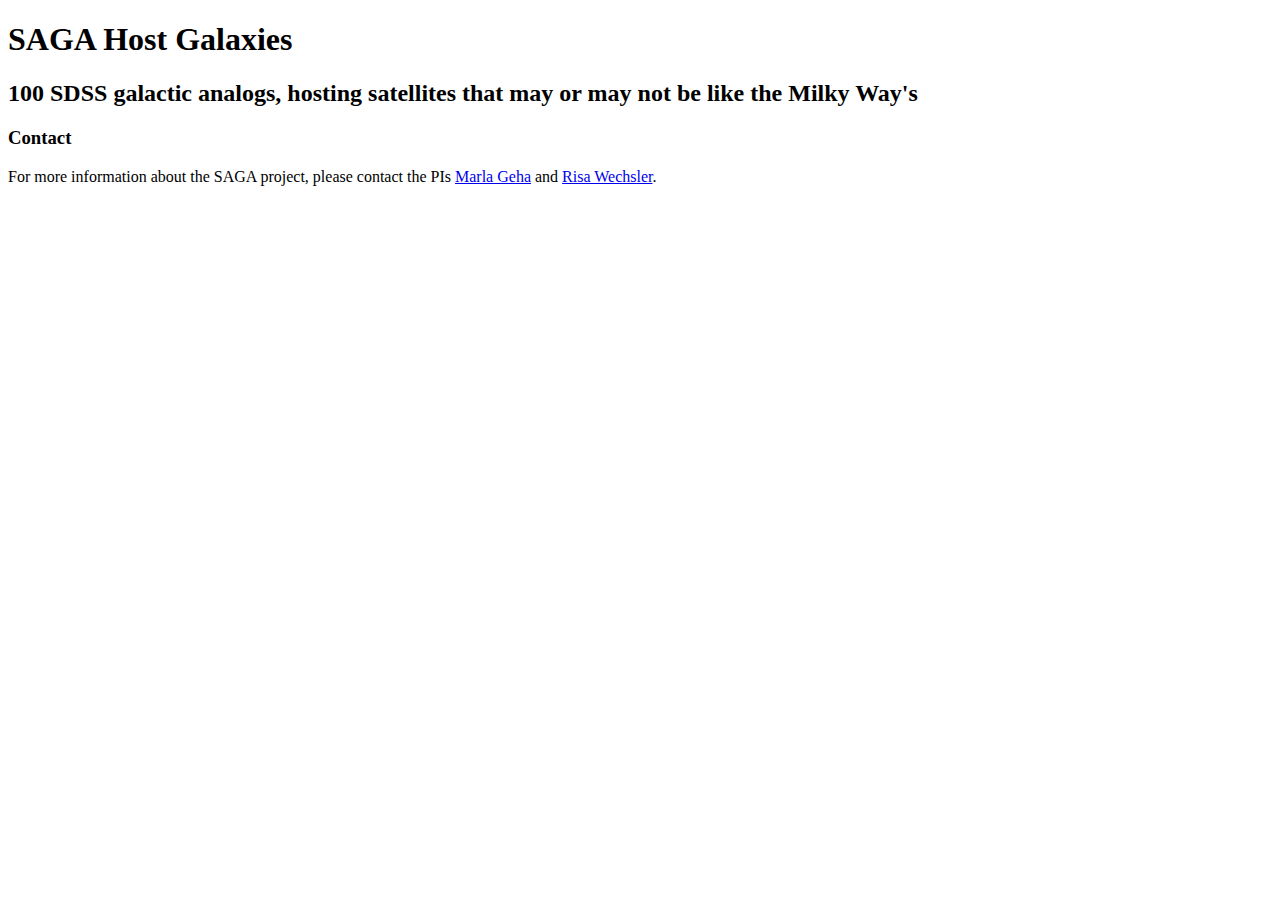
==== hosts.html @ 3bf0e69b "Placeholder page for host image carousel" ====
<!DOCTYPE html>
<html>
  <head>
    <meta charset='utf-8'>
    <meta http-equiv="X-UA-Compatible" content="chrome=1">

    <link rel="stylesheet" type="text/css" href="stylesheets/stylesheet.css" media="screen" />
    <link rel="stylesheet" type="text/css" href="stylesheets/pygment_trac.css" media="screen" />
    <link rel="stylesheet" type="text/css" href="stylesheets/print.css" media="print" />

    <title>SAGA Host Galaxies</title>
  </head>

  <body>

    <header>
      <div class="container">
        <h1>SAGA Host Galaxies</h1>
        <h2>100 SDSS galactic analogs, hosting satellites that may or may not
        be like the Milky Way's </h2>        
      </div>
    </header>

    <div class="container">
      <section id="main_content">



<!-- Host Image Carousel Goes Here! -->



<h3>
<a name="contact" class="anchor" href="#contact"><span class="octicon octicon-link"></span></a>Contact</h3>

<p>For more information about the SAGA project, please contact the PIs 
<a href="mailto:marla.geha@yale.edu">Marla Geha</a> and 
<a href="mailto:risa@slac.stanford.edu">Risa Wechsler</a>.
</p>
      </section>
    </div>

    
  </body>
</html>
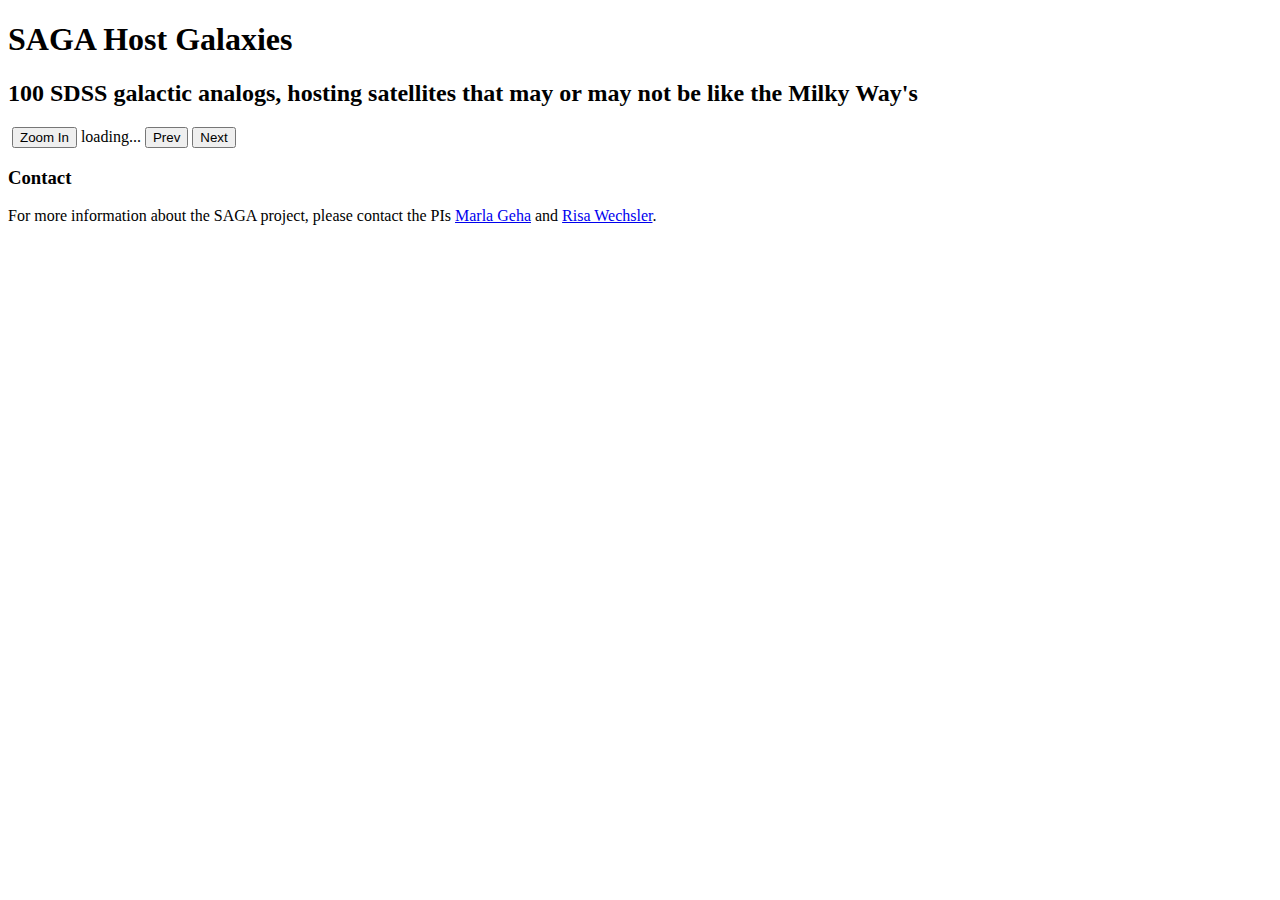
==== commit 2a46249f: "add the basic javascript for the host image carousel" ====
--- a/hosts.html
+++ b/hosts.html
@@ -7,6 +7,10 @@
     <link rel="stylesheet" type="text/css" href="stylesheets/stylesheet.css" media="screen" />
     <link rel="stylesheet" type="text/css" href="stylesheets/pygment_trac.css" media="screen" />
     <link rel="stylesheet" type="text/css" href="stylesheets/print.css" media="print" />
+
+    <link rel="stylesheet" type="text/css" href="stylesheets/hosts.css" media="screen"/>
+    <script src="javascripts/jquery-1.10.2.min.js"></script>
+    <script src="javascripts/hosts.js"></script>
 
     <title>SAGA Host Galaxies</title>
   </head>
@@ -23,12 +27,13 @@
 
     <div class="container">
       <section id="main_content">
-
-
-
+      
 <!-- Host Image Carousel Goes Here! -->
-
-
+<img id="host_img"></img>
+<button class="btn" id="btn_zoom">Zoom In</button>
+<span id="host_text">loading...</span>
+<button class="btn" id="btn_prev">Prev</button>
+<button class="btn" id="btn_next">Next</button>
 
 <h3>
 <a name="contact" class="anchor" href="#contact"><span class="octicon octicon-link"></span></a>Contact</h3>
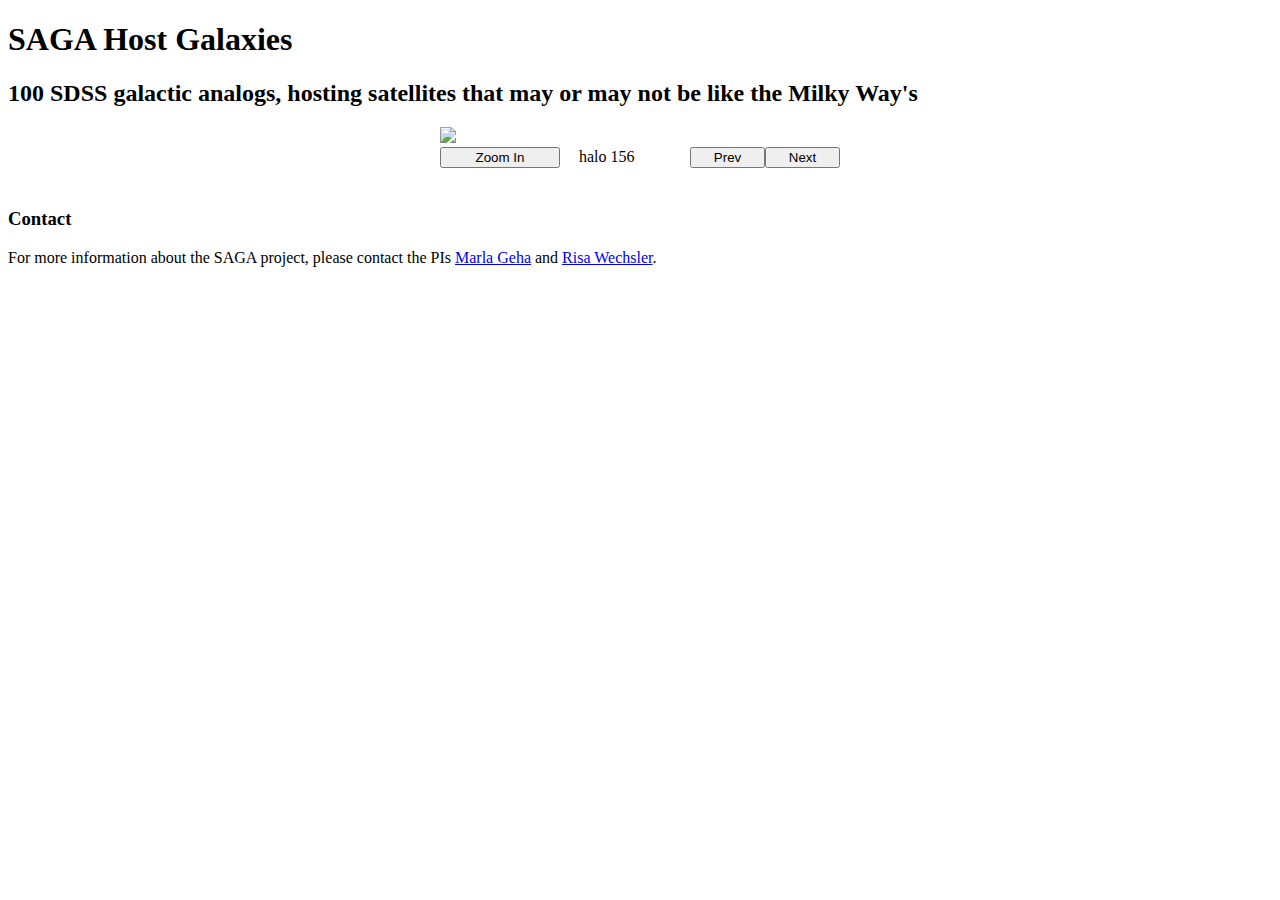
==== commit e2546043: "successfully tested with Rhapsody images; wait for real urls." ====
--- a/hosts.html
+++ b/hosts.html
@@ -10,6 +10,7 @@
 
     <link rel="stylesheet" type="text/css" href="stylesheets/hosts.css" media="screen"/>
     <script src="javascripts/jquery-1.10.2.min.js"></script>
+    <script src="javascripts/hosts_data.js"></script>
     <script src="javascripts/hosts.js"></script>
 
     <title>SAGA Host Galaxies</title>
@@ -28,12 +29,16 @@
     <div class="container">
       <section id="main_content">
       
-<!-- Host Image Carousel Goes Here! -->
-<img id="host_img"></img>
-<button class="btn" id="btn_zoom">Zoom In</button>
-<span id="host_text">loading...</span>
-<button class="btn" id="btn_prev">Prev</button>
-<button class="btn" id="btn_next">Next</button>
+      <!-- Host Image Carousel Goes Here! -->
+      <div id=carousel>
+        <div id="carousel_img"><img id="host_img" /></div>
+        <div id="carousel_ctrl">
+          <button class="btn" id="btn_zoom">Zoom In</button>
+          <span id="host_text">loading...</span>
+          <button class="btn" id="btn_next">Next</button>
+          <button class="btn" id="btn_prev">Prev</button>
+        </div>
+      </div>
 
 <h3>
 <a name="contact" class="anchor" href="#contact"><span class="octicon octicon-link"></span></a>Contact</h3>
--- a/stylesheets/hosts.css
+++ b/stylesheets/hosts.css
@@ -0,0 +1,28 @@
+#carousel{
+    width: 100%;
+    margin-bottom: 40px;
+}
+
+#carousel_img, #carousel_ctrl{
+    width: 400px;
+    margin-left: auto;
+    margin-right: auto;
+}
+
+#host_img{
+    width: 100%;
+}
+
+#btn_prev, #btn_next{
+    width: 75px;
+    float: right;
+}
+
+#btn_zoom{
+    width: 120px;
+}
+
+#host_text{
+    padding-left: 15px;
+}
+
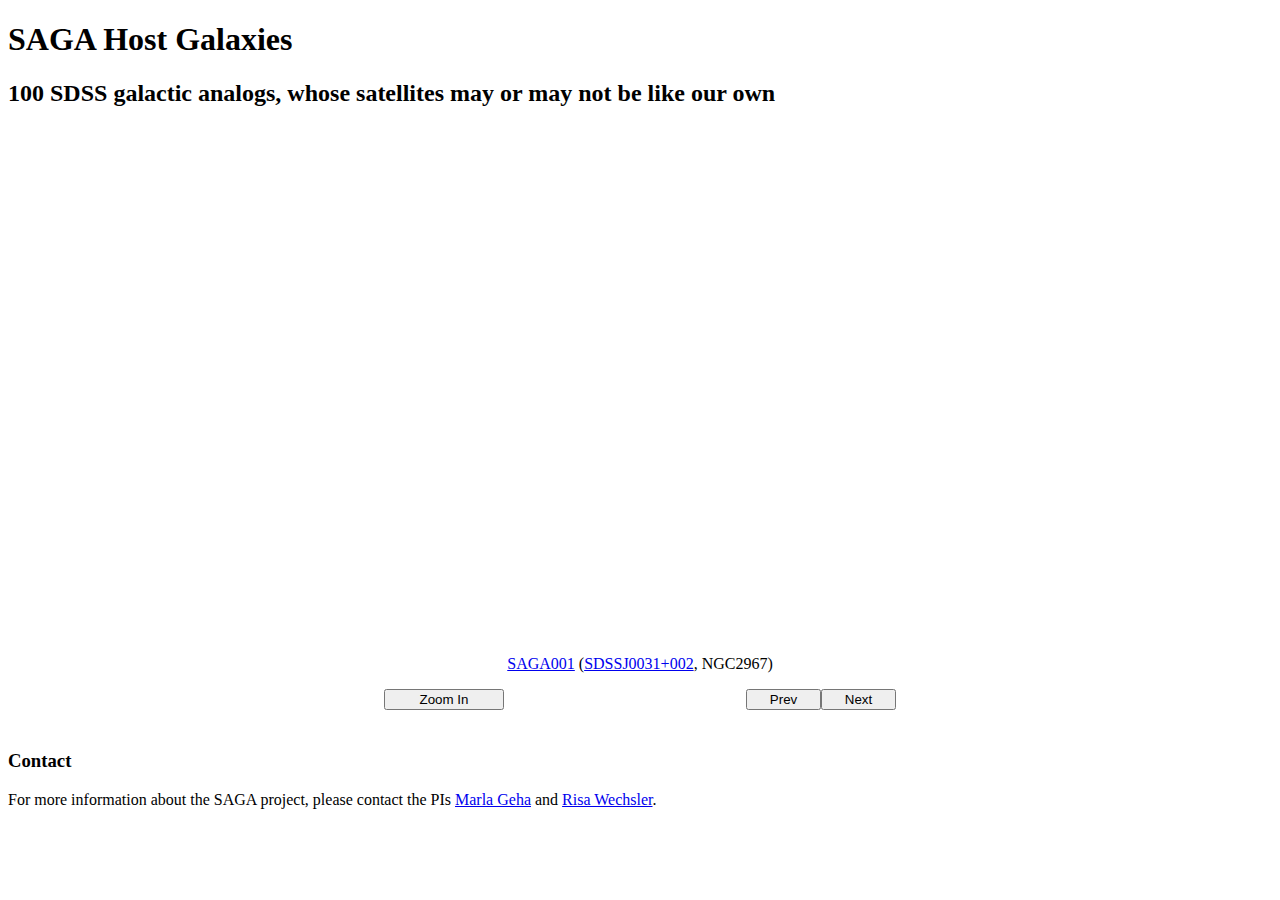
==== commit 7dc99cbb: "apply the SDSS images" ====
--- a/hosts.html
+++ b/hosts.html
@@ -21,8 +21,8 @@
     <header>
       <div class="container">
         <h1>SAGA Host Galaxies</h1>
-        <h2>100 SDSS galactic analogs, hosting satellites that may or may not
-        be like the Milky Way's </h2>        
+        <h2>100 SDSS galactic analogs, whose satellites may or may not
+        be like our own</h2>        
       </div>
     </header>
 
@@ -31,12 +31,16 @@
       
       <!-- Host Image Carousel Goes Here! -->
       <div id=carousel>
-        <div id="carousel_img"><img id="host_img" /></div>
+        <div id="carousel_img">
+          <img/><img/><img/><img/>
+        </div>
         <div id="carousel_ctrl">
-          <button class="btn" id="btn_zoom">Zoom In</button>
-          <span id="host_text">loading...</span>
-          <button class="btn" id="btn_next">Next</button>
-          <button class="btn" id="btn_prev">Prev</button>
+          <p id="host_text"></p>
+          <div>
+            <button class="btn" id="btn_zoom">Zoom In</button>
+            <button class="btn" id="btn_next">Next</button>
+            <button class="btn" id="btn_prev">Prev</button>
+          </div>
         </div>
       </div>
 
--- a/stylesheets/hosts.css
+++ b/stylesheets/hosts.css
@@ -4,12 +4,17 @@
 }
 
 #carousel_img, #carousel_ctrl{
-    width: 400px;
+    width: 512px;
     margin-left: auto;
     margin-right: auto;
 }
 
-#host_img{
+#carousel_img{
+    overflow: hidden;
+    height: 512px;
+}
+
+#carousel_ctrl p, #carousel_ctrl div, #carousel_img img{
     width: 100%;
 }
 
@@ -23,6 +28,5 @@
 }
 
 #host_text{
-    padding-left: 15px;
+    text-align: center;
 }
-
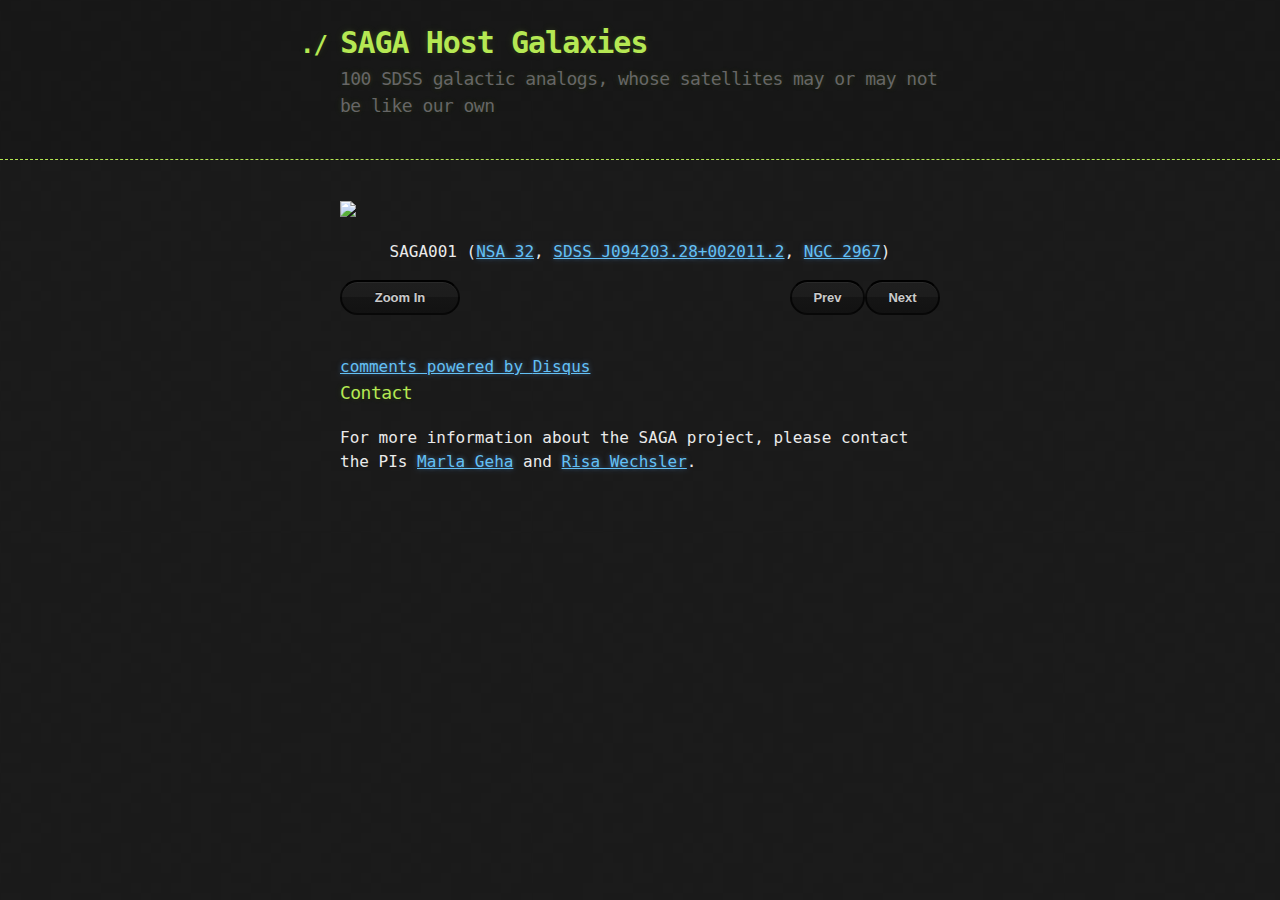
==== commit cc6c343a: "try to add disqus" ====
--- a/hosts.html
+++ b/hosts.html
@@ -9,7 +9,8 @@
     <link rel="stylesheet" type="text/css" href="stylesheets/print.css" media="print" />
 
     <link rel="stylesheet" type="text/css" href="stylesheets/hosts.css" media="screen"/>
-    <script src="javascripts/jquery-1.10.2.min.js"></script>
+
+    <script src="http://ajax.googleapis.com/ajax/libs/jquery/1.10.2/jquery.min.js"></script>
     <script src="javascripts/hosts_data.js"></script>
     <script src="javascripts/hosts.js"></script>
 
@@ -31,17 +32,27 @@
       
       <!-- Host Image Carousel Goes Here! -->
       <div id=carousel>
-        <div id="carousel_img">
-          <img/><img/><img/><img/>
+        <div><img id="host_img" /></div>
+        <p id="host_text"></p>
+        <div>
+          <button class="btn" id="btn_zoom">Zoom In</button>
+          <button class="btn" id="btn_next">Next</button>
+          <button class="btn" id="btn_prev">Prev</button>
         </div>
-        <div id="carousel_ctrl">
-          <p id="host_text"></p>
-          <div>
-            <button class="btn" id="btn_zoom">Zoom In</button>
-            <button class="btn" id="btn_next">Next</button>
-            <button class="btn" id="btn_prev">Prev</button>
-          </div>
-        </div>
+      </div>
+
+      <div>
+        <div id="disqus_thread"></div>
+        <script type="text/javascript">
+          var disqus_shortname = 'saga-hosts';
+          (function() {
+            var dsq = document.createElement('script'); dsq.type = 'text/javascript'; dsq.async = true;
+            dsq.src = '//' + disqus_shortname + '.disqus.com/embed.js';
+            (document.getElementsByTagName('head')[0] || document.getElementsByTagName('body')[0]).appendChild(dsq);
+          })();
+        </script>
+        <noscript>Please enable JavaScript to view the <a href="http://disqus.com/?ref_noscript">comments powered by Disqus.</a></noscript>
+        <a href="http://disqus.com" class="dsq-brlink">comments powered by <span class="logo-disqus">Disqus</span></a>
       </div>
 
 <h3>
--- a/stylesheets/stylesheet.css
+++ b/stylesheets/stylesheet.css
@@ -0,0 +1,247 @@
+body {
+  margin: 0;
+  padding: 0;
+  background: #151515 url("../images/bkg.png") 0 0;
+  color: #eaeaea;
+  font: 16px;
+  line-height: 1.5;
+  font-family: Monaco, "Bitstream Vera Sans Mono", "Lucida Console", Terminal, monospace;
+}
+
+/* General & 'Reset' Stuff */
+
+.container {
+  width: 90%;
+  max-width: 600px;
+  margin: 0 auto;
+}
+
+section {
+  display: block;
+  margin: 0 0 20px 0;
+}
+
+h1, h2, h3, h4, h5, h6 {
+  margin: 0 0 20px;
+}
+
+li {
+  line-height: 1.4 ;
+}
+
+/* Header, <header>
+   header   - container
+   h1       - project name
+   h2       - project description
+*/
+
+header {
+  background: rgba(0, 0, 0, 0.1);
+  width: 100%;
+  border-bottom: 1px dashed #b5e853;
+  padding: 20px 0;
+  margin: 0 0 40px 0;
+}
+
+header h1 {
+  font-size: 30px;
+  line-height: 1.5;
+  margin: 0 0 0 -40px;
+  font-weight: bold;
+  font-family: Monaco, "Bitstream Vera Sans Mono", "Lucida Console", Terminal, monospace;
+  color: #b5e853;
+  text-shadow: 0 1px 1px rgba(0, 0, 0, 0.1),
+               0 0 5px rgba(181, 232, 83, 0.1),
+               0 0 10px rgba(181, 232, 83, 0.1);
+  letter-spacing: -1px;
+  -webkit-font-smoothing: antialiased;
+}
+
+header h1:before {
+  content: "./ ";
+  font-size: 24px;
+}
+
+header h2 {
+  font-size: 18px;
+  font-weight: 300;
+  color: #666;
+}
+
+#downloads .btn {
+  display: inline-block;
+  text-align: center;
+  margin: 0;
+}
+
+/* Main Content
+*/
+
+#main_content {
+  width: 100%;
+  -webkit-font-smoothing: antialiased;
+}
+section img {
+  max-width: 100%
+}
+
+h1, h2, h3, h4, h5, h6 {
+  font-weight: normal;
+  font-family: Monaco, "Bitstream Vera Sans Mono", "Lucida Console", Terminal, monospace;
+  color: #b5e853;
+  letter-spacing: -0.03em;
+  text-shadow: 0 1px 1px rgba(0, 0, 0, 0.1),
+               0 0 5px rgba(181, 232, 83, 0.1),
+               0 0 10px rgba(181, 232, 83, 0.1);
+}
+
+#main_content h1 {
+  font-size: 30px;
+}
+
+#main_content h2 {
+  font-size: 24px;
+}
+
+#main_content h3 {
+  font-size: 18px;
+}
+
+#main_content h4 {
+  font-size: 14px;
+}
+
+#main_content h5 {
+  font-size: 12px;
+  text-transform: uppercase;
+  margin: 0 0 5px 0;
+}
+
+#main_content h6 {
+  font-size: 12px;
+  text-transform: uppercase;
+  color: #999;
+  margin: 0 0 5px 0;
+}
+
+dt {
+  font-style: italic;
+  font-weight: bold;
+}
+
+ul li {
+  list-style: none;
+}
+
+ul li:before {
+  content: ">>";
+  font-family: Monaco, "Bitstream Vera Sans Mono", "Lucida Console", Terminal, monospace;
+  font-size: 13px;
+  color: #b5e853;
+  margin-left: -37px;
+  margin-right: 21px;
+  line-height: 16px;
+}
+
+blockquote {
+  color: #aaa;
+  padding-left: 10px;
+  border-left: 1px dotted #666;
+}
+
+pre {
+  background: rgba(0, 0, 0, 0.9);
+  border: 1px solid rgba(255, 255, 255, 0.15);
+  padding: 10px;
+  font-size: 14px;
+  color: #b5e853;
+  border-radius: 2px;
+  -moz-border-radius: 2px;
+  -webkit-border-radius: 2px;
+  text-wrap: normal;
+  overflow: auto;
+  overflow-y: hidden;
+}
+
+table {
+  width: 100%;
+  margin: 0 0 20px 0;
+}
+
+th {
+  text-align: left;
+  border-bottom: 1px dashed #b5e853;
+  padding: 5px 10px;
+}
+
+td {
+  padding: 5px 10px;
+}
+
+hr {
+  height: 0;
+  border: 0;
+  border-bottom: 1px dashed #b5e853;
+  color: #b5e853;
+}
+
+/* Buttons
+*/
+
+.btn {
+  display: inline-block;
+  background: -webkit-linear-gradient(top, rgba(40, 40, 40, 0.3), rgba(35, 35, 35, 0.3) 50%, rgba(10, 10, 10, 0.3) 50%, rgba(0, 0, 0, 0.3));
+  padding: 8px 18px;
+  border-radius: 50px;
+  border: 2px solid rgba(0, 0, 0, 0.7);
+  border-bottom: 2px solid rgba(0, 0, 0, 0.7);
+  border-top: 2px solid rgba(0, 0, 0, 1);
+  color: rgba(255, 255, 255, 0.8);
+  font-family: Helvetica, Arial, sans-serif;
+  font-weight: bold;
+  font-size: 13px;
+  text-decoration: none;
+  text-shadow: 0 -1px 0 rgba(0, 0, 0, 0.75);
+  box-shadow: inset 0 1px 0 rgba(255, 255, 255, 0.05);
+}
+
+.btn:hover {
+  background: -webkit-linear-gradient(top, rgba(40, 40, 40, 0.6), rgba(35, 35, 35, 0.6) 50%, rgba(10, 10, 10, 0.8) 50%, rgba(0, 0, 0, 0.8));
+}
+
+.btn .icon {
+  display: inline-block;
+  width: 16px;
+  height: 16px;
+  margin: 1px 8px 0 0;
+  float: left;
+}
+
+.btn-github .icon {
+  opacity: 0.6;
+  background: url("../images/blacktocat.png") 0 0 no-repeat;
+}
+
+/* Links
+   a, a:hover, a:visited
+*/
+
+a {
+  color: #63c0f5;
+  text-shadow: 0 0 5px rgba(104, 182, 255, 0.5);
+}
+
+/* Clearfix */
+
+.cf:before, .cf:after {
+  content:"";
+  display:table;
+}
+
+.cf:after {
+  clear:both;
+}
+
+.cf {
+  zoom:1;
+}--- a/stylesheets/pygment_trac.css
+++ b/stylesheets/pygment_trac.css
@@ -0,0 +1,68 @@
+.highlight .c { color: #999988; font-style: italic } /* Comment */
+.highlight .err { color: #a61717; background-color: #e3d2d2 } /* Error */
+.highlight .k { font-weight: bold } /* Keyword */
+.highlight .o { font-weight: bold } /* Operator */
+.highlight .cm { color: #999988; font-style: italic } /* Comment.Multiline */
+.highlight .cp { color: #999999; font-weight: bold } /* Comment.Preproc */
+.highlight .c1 { color: #999988; font-style: italic } /* Comment.Single */
+.highlight .cs { color: #999999; font-weight: bold; font-style: italic } /* Comment.Special */
+.highlight .gd { color: #000000; background-color: #ffdddd } /* Generic.Deleted */
+.highlight .gd .x { color: #000000; background-color: #ffaaaa } /* Generic.Deleted.Specific */
+.highlight .ge { font-style: italic } /* Generic.Emph */
+.highlight .gr { color: #aa0000 } /* Generic.Error */
+.highlight .gh { color: #999999 } /* Generic.Heading */
+.highlight .gi { color: #000000; background-color: #ddffdd } /* Generic.Inserted */
+.highlight .gi .x { color: #000000; background-color: #aaffaa } /* Generic.Inserted.Specific */
+.highlight .go { color: #888888 } /* Generic.Output */
+.highlight .gp { color: #555555 } /* Generic.Prompt */
+.highlight .gs { font-weight: bold } /* Generic.Strong */
+.highlight .gu { color: #800080; font-weight: bold; } /* Generic.Subheading */
+.highlight .gt { color: #aa0000 } /* Generic.Traceback */
+.highlight .kc { font-weight: bold } /* Keyword.Constant */
+.highlight .kd { font-weight: bold } /* Keyword.Declaration */
+.highlight .kn { font-weight: bold } /* Keyword.Namespace */
+.highlight .kp { font-weight: bold } /* Keyword.Pseudo */
+.highlight .kr { font-weight: bold } /* Keyword.Reserved */
+.highlight .kt { color: #445588; font-weight: bold } /* Keyword.Type */
+.highlight .m { color: #009999 } /* Literal.Number */
+.highlight .s { color: #d14 } /* Literal.String */
+.highlight .na { color: #008080 } /* Name.Attribute */
+.highlight .nb { color: #0086B3 } /* Name.Builtin */
+.highlight .nc { color: #445588; font-weight: bold } /* Name.Class */
+.highlight .no { color: #008080 } /* Name.Constant */
+.highlight .ni { color: #800080 } /* Name.Entity */
+.highlight .ne { color: #990000; font-weight: bold } /* Name.Exception */
+.highlight .nf { color: #990000; font-weight: bold } /* Name.Function */
+.highlight .nn { color: #555555 } /* Name.Namespace */
+.highlight .nt { color: #CBDFFF } /* Name.Tag */
+.highlight .nv { color: #008080 } /* Name.Variable */
+.highlight .ow { font-weight: bold } /* Operator.Word */
+.highlight .w { color: #bbbbbb } /* Text.Whitespace */
+.highlight .mf { color: #009999 } /* Literal.Number.Float */
+.highlight .mh { color: #009999 } /* Literal.Number.Hex */
+.highlight .mi { color: #009999 } /* Literal.Number.Integer */
+.highlight .mo { color: #009999 } /* Literal.Number.Oct */
+.highlight .sb { color: #d14 } /* Literal.String.Backtick */
+.highlight .sc { color: #d14 } /* Literal.String.Char */
+.highlight .sd { color: #d14 } /* Literal.String.Doc */
+.highlight .s2 { color: #d14 } /* Literal.String.Double */
+.highlight .se { color: #d14 } /* Literal.String.Escape */
+.highlight .sh { color: #d14 } /* Literal.String.Heredoc */
+.highlight .si { color: #d14 } /* Literal.String.Interpol */
+.highlight .sx { color: #d14 } /* Literal.String.Other */
+.highlight .sr { color: #009926 } /* Literal.String.Regex */
+.highlight .s1 { color: #d14 } /* Literal.String.Single */
+.highlight .ss { color: #990073 } /* Literal.String.Symbol */
+.highlight .bp { color: #999999 } /* Name.Builtin.Pseudo */
+.highlight .vc { color: #008080 } /* Name.Variable.Class */
+.highlight .vg { color: #008080 } /* Name.Variable.Global */
+.highlight .vi { color: #008080 } /* Name.Variable.Instance */
+.highlight .il { color: #009999 } /* Literal.Number.Integer.Long */
+
+.type-csharp .highlight .k { color: #0000FF }
+.type-csharp .highlight .kt { color: #0000FF }
+.type-csharp .highlight .nf { color: #000000; font-weight: normal }
+.type-csharp .highlight .nc { color: #2B91AF }
+.type-csharp .highlight .nn { color: #000000 }
+.type-csharp .highlight .s { color: #A31515 }
+.type-csharp .highlight .sc { color: #A31515 }
